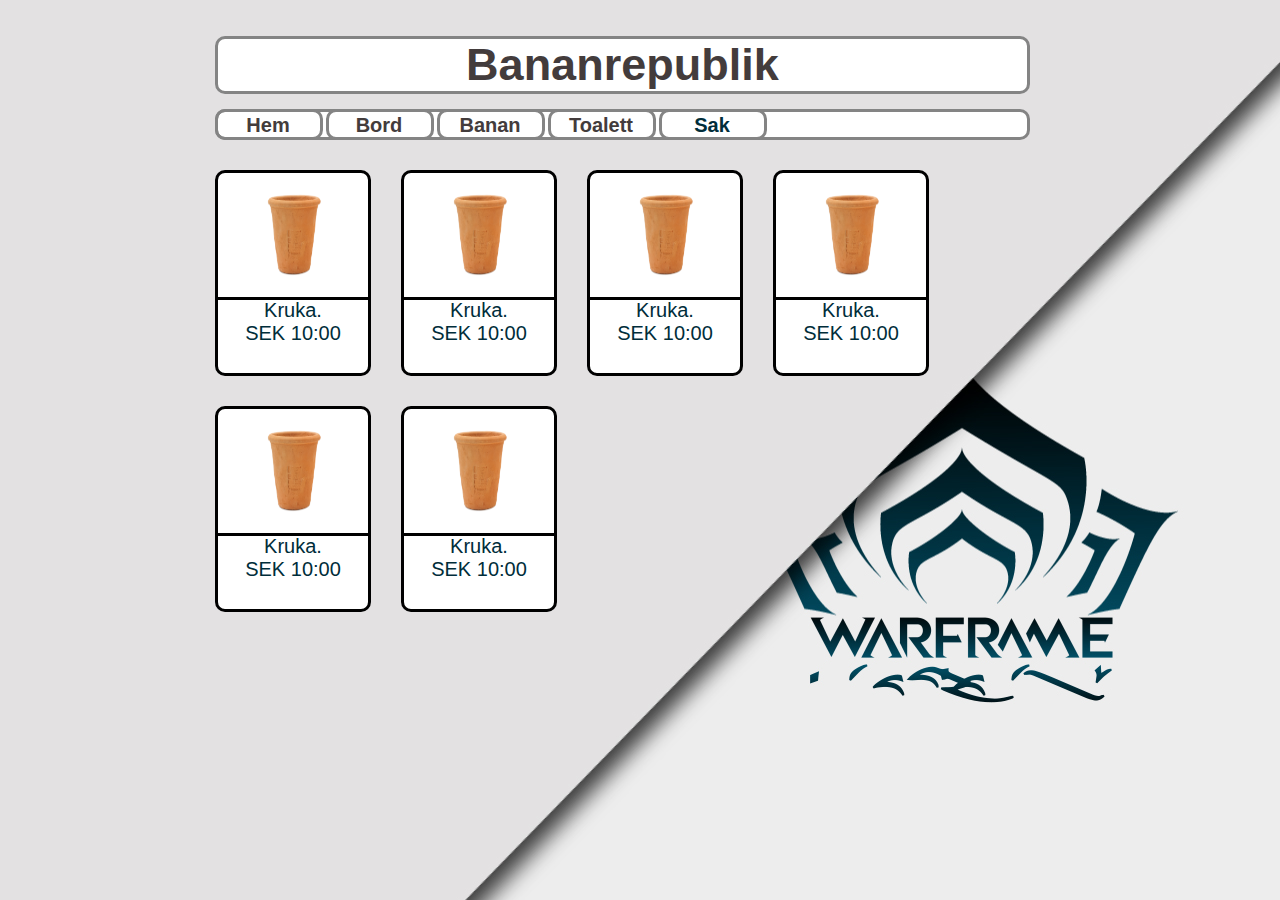
==== blogg.html @ 9d19dd3f "sdfnsofmns" ====
<!DOCTYPE html>
<html>
<head>
	<meta charset="UTF-8"/>
	<title>Krukmakarn</title>
	<link rel="stylesheet" type="text/css" href="stil.css">
	<link rel="shortcut icon" href="skull.png">
	<link rel="stylesheet" type="text/css" href="item.css">
</head>
<body>
	<div class="main">
		<div class="mainribbon">
			<h1>Bananrepublik</h1>
		</div>
	</div>	
		<nav>
			<a href="Index.html"> <div class="menuitem">
				<h3> Hem </h3>
			</div></a>
		
			<a href="index2.html"> <div class="menuitem">
				<h3> Bord </h3>
			</div></a>

			<a href="index3.html"> <div class="menuitem">
				<h3> Banan </h3>
			</div></a>

			<a href="index4.html"> <div class="menuitem">
				<h3> Toalett </h3>
			</div></a>

			<a href="#"> <div class="menuitem">
				<h3 class="current"> Sak </h3>
			</div></a>
		</nav>	
	<div class="mainitem">
		<img class="itemicon" src="pot.png">

		<div class="itemtext">
			<p class="para">
				Kruka.
				<br>
				<a class="itemlink" href="sale.html"> SEK 10:00 </a>	
			</p>
		</div>
	</div>

	<div class="mainitem">
		<img class="itemicon" src="pot.png">
		
		<div class="itemtext">
			<p class="para">
				Kruka.
				<br>
				<a class="itemlink" href="sale.html"> SEK 10:00 </a>	
			</p>
		</div>
	</div>

	<div class="mainitem">
		<img class="itemicon" src="pot.png">
		
		<div class="itemtext">
			<p class="para">
				Kruka.
				<br>
				<a class="itemlink" href="sale.html"> SEK 10:00 </a>	
			</p>
		</div>
	</div>

	<div class="mainitem">
		<img class="itemicon" src="pot.png">
		
		<div class="itemtext">
			<p class="para">
				Kruka.
				<br>
				<a class="itemlink" href="sale.html"> SEK 10:00 </a>	
			</p>
		</div>
	</div>


	<div class="mainitem">
		<img class="itemicon" src="pot.png">
		
		<div class="itemtext">
			<p class="para">
				Kruka.
				<br>
				<a class="itemlink" href="sale.html"> SEK 10:00 </a>
			</p>
		</div>
	</div>

	<div class="mainitem">
		<img class="itemicon" src="pot.png">
		
		<div class="itemtext">
			<p class="para">
				Kruka.
				<br>
				<a class="itemlink" href="sale.html"> SEK 10:00 </a>	
			</p>
		</div>
	</div>
</body>
</html>
---- stil.css ----
html{
	background-image: url(warframe-minimalist.jpg); /*föredrar en riktig bakgrund istället*/
	background-position: relative;
	background-repeat: vertical;
	background-position: auto;
}
body{		/*avsmalnad body låter en se bakgrunden*/
	padding-left: 15%;	
	padding-right: 15%;
	padding-top: 1%;
	padding-bottom: 3%;
	width: 66%;
}
ul{
	font-size: 20px;
	font-family: verdana;
	background-color: white;
	border-radius: 10px;
	border-style: solid;
	border-color: #848484;
	font-style: normal;
	font-family: "open Sans Condensed", sans-serif;
	color: #002D3A;
	width: 100px;
}
h1{
	font-size: 45px;
	margin:0px 0px 0px 0px;
	font-family: 'Open Sans Condensed', sans-serif;
	color: #433C3C;
}
.container{
	background-color: white;
	border-style: solid;
	border-color: #848484;
	border-radius: 10px;
	margin: 15px;
	font-style: italic;
	font-family: "open sans Condensed";
	font-size: 20px;
	padding: 10px;
}
.container h3{
	font-family: "open sans Condensed", sans-serif;
	font-size: 25px;
	color: #002D3A;
	font-style: normal;
	text-decoration: underline;
	border-radius: 10px;
	border-style: solid;
	border-color: #848484;
	background-color: white;
	margin: 0px 0px 0px 0px;
	padding: 6px;
	width: 100px;
	text-align: center;
}
h2{
	font-family: "open sans Condensed", sans-serif;
	font-size: 20px;
	color: #002D3A;
	font-style: bold;
	text-decoration: underline;
	border-radius: 10px;
	border-style: solid;
	border-color: #848484;
	background-color: white;
	margin: auto;
	padding: 6px;
	width: 600px;
	text-align: center;	
}
nav{
	height:25px;
	border-color: #848484;
	border-radius: 10px;
	border-style: solid;
	margin: 15px;
	background-color: white;

}
nav  .menuitem{		/*försökt få knapparna att åka isär mer*/
	margin: -3px 6px 0px -3px;
	float: left;
	position: relative;
	height: 25px;
	text-align: center; 
	width:100px;
	border-style: solid;
	border-radius: 10px;
	border-color: #848484;
	padding-right: 2px;
	color: #433C3C;
}
.menuitem:visited{
	background-color: #47515b;
}
.current:hover{
	color: white;
}
.menuitem h3{
	margin: 0px 0px 0px 0px;
	padding-right:5px;
	padding-left:5px; 
	padding-top: 2px;
	font-family: "lucida grande", sans-serif; /*Linjärer känns bättre*/
	font-size: 20px;
}
.current{
	color: #002D3A;
	text-decoration: ;	/*osäker på vilken/vilka sorts decoration som finns*/

}
.menuitem:hover{
	color: white; /*tagit den orangea färgen från bakgrunden och letat upp rgb*/
	border-style: solid;
	height: 30px;
	background-color: lightgray;
	border-color: black;
	text-align: center;
	width: 110px;
}
.main{
	background-color: white;
	border-style: solid;
	border-radius: 10px;
	border-color: #848484;
	margin: 15px;
	z-index: 100;
	text-align: center;
}
.link1{ /*Ska göra om länkarna på något sätt*/
	border-radius: 10px;
	border-style: solid;
	border-color: #848484;
	background-color: #lightgray;
	font-family: "open sans Condensed", sans-serif;
	margin: 0px 0px 0px 0px;
	padding: 6px;
	color: #002D3A;
	text-decoration: none;
	height: 15px;
	width: 30px;
}
.link1:hover{ /*förändring vid hover*/
	border-radius: 10px;
	border-style: solid;
	border-color: #002D3A;
	background-color: lightgray;
	font-family: "Open sans Condensed", sans-serif; 
	margin: 0px 0px 0px 0px;
	padding: 5px;
	color: black;
	height: 20px;
	width: 35px;
}
.image{
	position: relative;
	height: 550px;
	width: 550px;
	border-style: solid;
	border-radius: 10px;
	margin-left: auto;
	margin-right: auto;
	display: block;
	margin-bottom: 10px;
}
video{	/*Wooh, rörliga bilder som låter.*/
	width:34%;
	min-width: 300px;
	height:200px;
	margin:0px 33% 0px 33%;
	position: relative;
}
.container-sale{
	background-color: white;
	border-style: solid;
	border-color: #848484;
	border-radius: 10px;
	margin: 15px;
	font-style: italic;
	font-family: "open sans Condensed";
	font-size: 60px;
	padding: 10px;
	text-align: center;
}
---- item.css ----
.mainitem{
	color: #cc5700; 
	border-style: solid;
	border-radius: 10px;
	background-color: white;
	border-color: black;
	text-align: center;
	width: 150px;
	margin: 15px;
	float: left;
	height: 200px;
}
.mainitem:hover{
	border-style: solid;
	border-radius: 10px;
	border-color: black;
	background-color: white;

}
.itemcenter{
	margin: 4.5px;
	border-style: solid;
	border-radius: 10px;
	border-color: black;
	height: 50px;
	background-color: white;

}
.itemcenter:hover{
	color: #cc5700; 
	border-style: solid;
	border-radius: 10px;
	background-color: #47515b;
	border-color: #ffffff;
	text-align: center;
}
.itemicon{
	width: 100px;
	height: 120px;
}
.itemtext{
	font-family: "open sans condensed", sans-serif;
	color: #002D3A;
	border-top-style: solid;
	border-top-color: black;
	font-size: 20px; 
	padding: 0px 0px 0px 0px;
	background-color: ;
	height: 50px;
}
.para{
	margin-top:-1px;
}
.itemlink{
	background-color: #lightgray;
	font-family: "open sans Condensed", sans-serif;
	color: #002D3A;
	text-decoration: none;
}
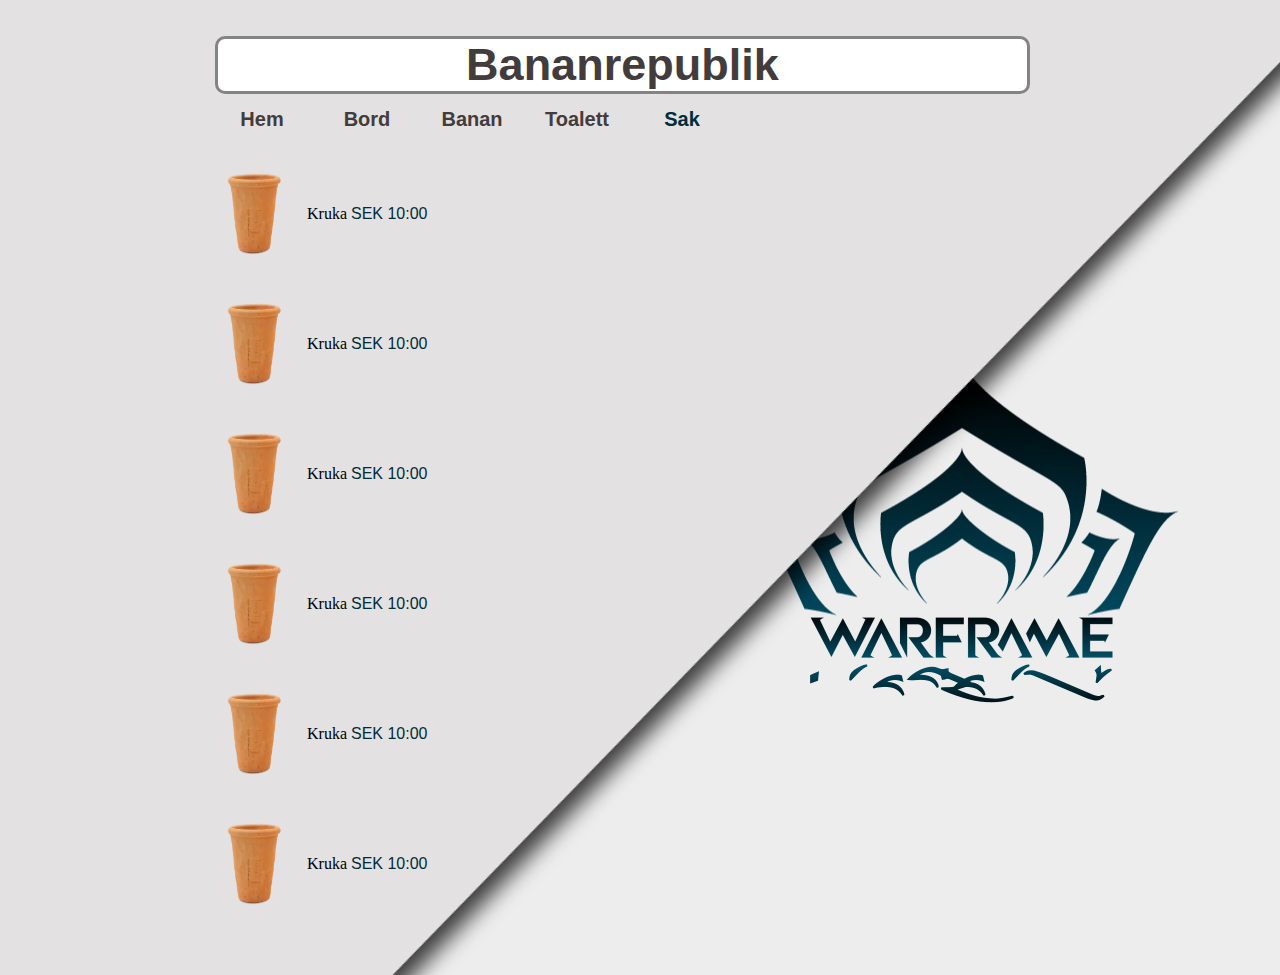
==== commit 6ad6e993: "sapigs" ====
--- a/blogg.html
+++ b/blogg.html
@@ -34,77 +34,52 @@
 				<h3 class="current"> Sak </h3>
 			</div></a>
 		</nav>	
-	<div class="mainitem">
-		<img class="itemicon" src="pot.png">
+<table>
+	<tr class="table">
+		<td><img class="itemicon" src="pot.png"></td>
+		<td class="Row"><p>Kruka</p></td>
+		<td class="Row"><a class="itemlink" href="sale.html"> SEK 10:00 </a></td>
+	</tr>
+</table>
 
-		<div class="itemtext">
-			<p class="para">
-				Kruka.
-				<br>
-				<a class="itemlink" href="sale.html"> SEK 10:00 </a>	
-			</p>
-		</div>
-	</div>
+<table>
+	<tr class="table">
+		<td><img class="itemicon" src="pot.png"></td>
+		<td class="Row"><p>Kruka</p></td>
+		<td class="Row"><a class="itemlink" href="sale.html"> SEK 10:00 </a></td>
+	</tr>
+</table>
+<table>
+	<tr class="table">
+		<td><img class="itemicon" src="pot.png"></td>
+		<td class="Row"><p>Kruka</p></td>
+		<td class="Row"><a class="itemlink" href="sale.html"> SEK 10:00 </a></td>
+	</tr>
+</table>
 
-	<div class="mainitem">
-		<img class="itemicon" src="pot.png">
-		
-		<div class="itemtext">
-			<p class="para">
-				Kruka.
-				<br>
-				<a class="itemlink" href="sale.html"> SEK 10:00 </a>	
-			</p>
-		</div>
-	</div>
-
-	<div class="mainitem">
-		<img class="itemicon" src="pot.png">
-		
-		<div class="itemtext">
-			<p class="para">
-				Kruka.
-				<br>
-				<a class="itemlink" href="sale.html"> SEK 10:00 </a>	
-			</p>
-		</div>
-	</div>
-
-	<div class="mainitem">
-		<img class="itemicon" src="pot.png">
-		
-		<div class="itemtext">
-			<p class="para">
-				Kruka.
-				<br>
-				<a class="itemlink" href="sale.html"> SEK 10:00 </a>	
-			</p>
-		</div>
-	</div>
-
-
-	<div class="mainitem">
-		<img class="itemicon" src="pot.png">
-		
-		<div class="itemtext">
-			<p class="para">
-				Kruka.
-				<br>
-				<a class="itemlink" href="sale.html"> SEK 10:00 </a>
-			</p>
-		</div>
-	</div>
-
-	<div class="mainitem">
-		<img class="itemicon" src="pot.png">
-		
-		<div class="itemtext">
-			<p class="para">
-				Kruka.
-				<br>
-				<a class="itemlink" href="sale.html"> SEK 10:00 </a>	
-			</p>
-		</div>
-	</div>
+<table>
+	<tr class="table">
+		<td><img class="itemicon" src="pot.png"></td>
+		<td class="Row"><p>Kruka</p></td>
+		<td class="Row"><a class="itemlink" href="sale.html"> SEK 10:00 </a></td>
+	</tr>
+</table>
+<table>
+	<tr class="table">
+		<td><img class="itemicon" src="pot.png"></td>
+		<td class="Row"><p>Kruka</p></td>
+		<td class="Row"><a class="itemlink" href="sale.html"> SEK 10:00 </a></td>
+	</tr>
+</table>	
+<table>
+	<tr class="table">
+		<td><img class="itemicon" src="pot.png"></td>
+		<td class="Row"><p>Kruka</p></td>
+		<td class="Row"><a class="itemlink" href="sale.html"> SEK 10:00 </a></td>
+	</tr>
+</table>
 </body>
+<footer>
+	
+</footer>
 </html>--- a/stil.css
+++ b/stil.css
@@ -72,11 +72,8 @@
 }
 nav{
 	height:25px;
-	border-color: #848484;
-	border-radius: 10px;
-	border-style: solid;
 	margin: 15px;
-	background-color: white;
+	background-color: ;
 
 }
 nav  .menuitem{		/*försökt få knapparna att åka isär mer*/
@@ -86,9 +83,6 @@
 	height: 25px;
 	text-align: center; 
 	width:100px;
-	border-style: solid;
-	border-radius: 10px;
-	border-color: #848484;
 	padding-right: 2px;
 	color: #433C3C;
 }
@@ -108,15 +102,10 @@
 }
 .current{
 	color: #002D3A;
-	text-decoration: ;	/*osäker på vilken/vilka sorts decoration som finns*/
-
 }
 .menuitem:hover{
 	color: white; /*tagit den orangea färgen från bakgrunden och letat upp rgb*/
-	border-style: solid;
-	height: 30px;
 	background-color: lightgray;
-	border-color: black;
 	text-align: center;
 	width: 110px;
 }
@@ -183,4 +172,8 @@
 	font-size: 60px;
 	padding: 10px;
 	text-align: center;
+}
+.row{
+	background-color: white;
+	
 }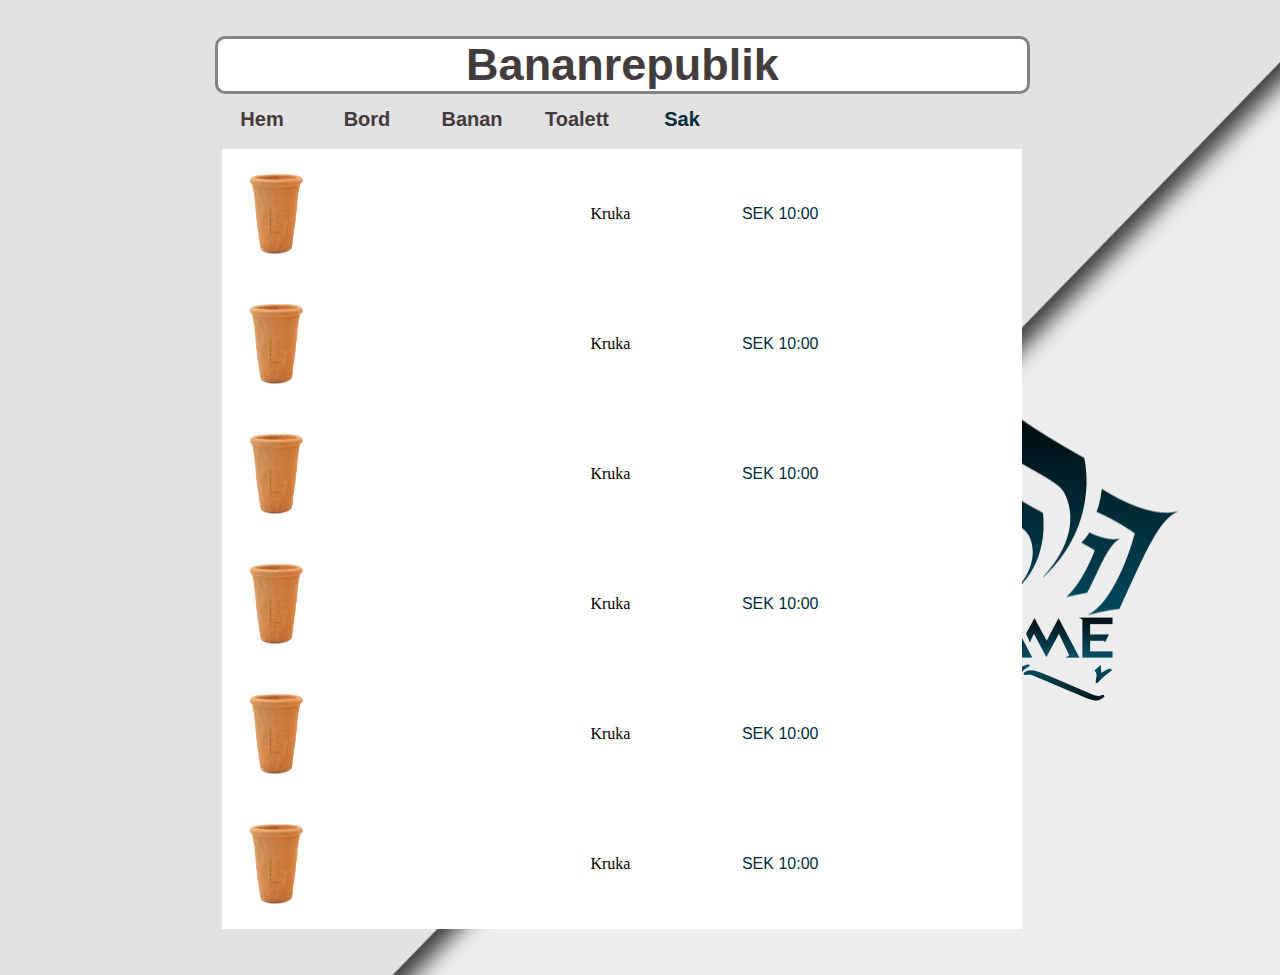
==== commit 55508369: "aspoifhsaf" ====
--- a/blogg.html
+++ b/blogg.html
@@ -45,37 +45,37 @@
 <table>
 	<tr class="table">
 		<td><img class="itemicon" src="pot.png"></td>
-		<td class="Row"><p>Kruka</p></td>
-		<td class="Row"><a class="itemlink" href="sale.html"> SEK 10:00 </a></td>
+		<td class="Row1"><p>Kruka</p></td>
+		<td class="Row2"><a class="itemlink" href="sale.html"> SEK 10:00 </a></td>
 	</tr>
 </table>
 <table>
 	<tr class="table">
 		<td><img class="itemicon" src="pot.png"></td>
-		<td class="Row"><p>Kruka</p></td>
-		<td class="Row"><a class="itemlink" href="sale.html"> SEK 10:00 </a></td>
+		<td class="Row1"><p>Kruka</p></td>
+		<td class="Row2"><a class="itemlink" href="sale.html"> SEK 10:00 </a></td>
 	</tr>
 </table>
 
 <table>
 	<tr class="table">
 		<td><img class="itemicon" src="pot.png"></td>
-		<td class="Row"><p>Kruka</p></td>
-		<td class="Row"><a class="itemlink" href="sale.html"> SEK 10:00 </a></td>
+		<td class="Row1"><p>Kruka</p></td>
+		<td class="Row2"><a class="itemlink" href="sale.html"> SEK 10:00 </a></td>
 	</tr>
 </table>
 <table>
 	<tr class="table">
 		<td><img class="itemicon" src="pot.png"></td>
-		<td class="Row"><p>Kruka</p></td>
-		<td class="Row"><a class="itemlink" href="sale.html"> SEK 10:00 </a></td>
+		<td class="Row1"><p>Kruka</p></td>
+		<td class="Row2"><a class="itemlink" href="sale.html"> SEK 10:00 </a></td>
 	</tr>
 </table>	
 <table>
 	<tr class="table">
 		<td><img class="itemicon" src="pot.png"></td>
-		<td class="Row"><p>Kruka</p></td>
-		<td class="Row"><a class="itemlink" href="sale.html"> SEK 10:00 </a></td>
+		<td class="Row1"><p>Kruka</p></td>
+		<td class="Row2"><a class="itemlink" href="sale.html"> SEK 10:00 </a></td>
 	</tr>
 </table>
 </body>
--- a/stil.css
+++ b/stil.css
@@ -173,7 +173,8 @@
 	padding: 10px;
 	text-align: center;
 }
-.row{
+table{
 	background-color: white;
-	
-}+	width: 800px;
+	margin: auto;
+}
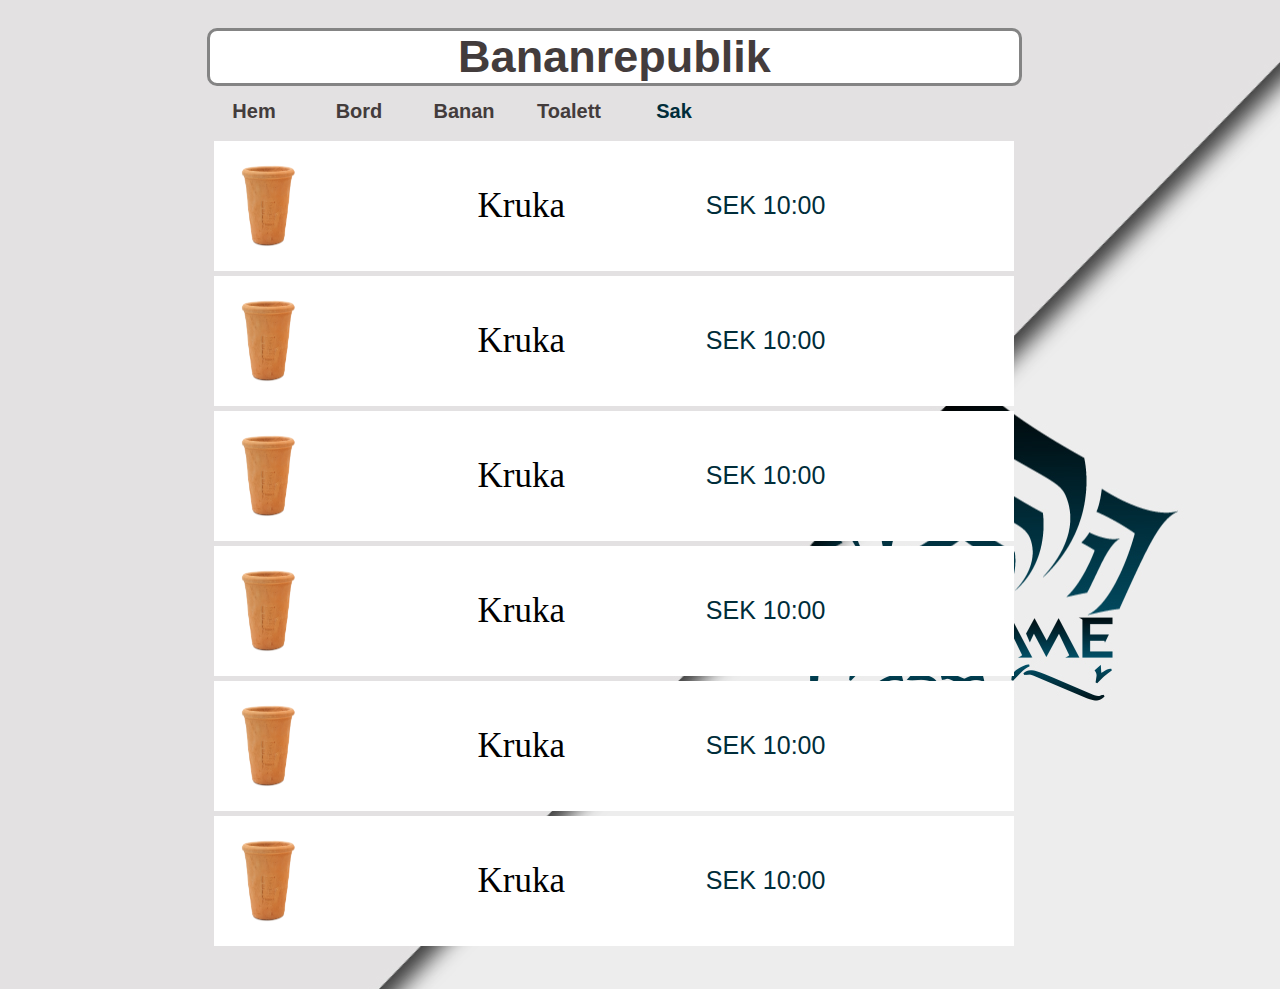
==== commit cb0eaceb: "aofnpoiafapsoi" ====
--- a/blogg.html
+++ b/blogg.html
@@ -6,6 +6,18 @@
 	<link rel="stylesheet" type="text/css" href="stil.css">
 	<link rel="shortcut icon" href="skull.png">
 	<link rel="stylesheet" type="text/css" href="item.css">
+
+	<script type="text/javascript" language="javascript">
+		function tack () {
+			document.getElementById('container-sale').style.display ="block";
+		}
+
+		function bort () {
+			document.getElementById('container-sale').style.display ="none";
+		}
+
+
+	</script>
 </head>
 <body>
 	<div class="main">
@@ -34,11 +46,17 @@
 				<h3 class="current"> Sak </h3>
 			</div></a>
 		</nav>	
+
+<div id="container-sale" onmousedown="bort()">
+	<p> Tack för ditt köp </p>
+</div>
+
+
 <table>
 	<tr class="table">
 		<td><img class="itemicon" src="pot.png"></td>
 		<td class="Row"><p>Kruka</p></td>
-		<td class="Row"><a class="itemlink" href="sale.html"> SEK 10:00 </a></td>
+		<td class="RowPointer"><a class="itemlink" onmousedown="tack()"> SEK 10:00 </a></td>
 	</tr>
 </table>
 
@@ -46,14 +64,14 @@
 	<tr class="table">
 		<td><img class="itemicon" src="pot.png"></td>
 		<td class="Row1"><p>Kruka</p></td>
-		<td class="Row2"><a class="itemlink" href="sale.html"> SEK 10:00 </a></td>
+		<td class="RowPointer"><a class="itemlink" onmousedown="tack()"> SEK 10:00 </a></td>
 	</tr>
 </table>
 <table>
 	<tr class="table">
 		<td><img class="itemicon" src="pot.png"></td>
 		<td class="Row1"><p>Kruka</p></td>
-		<td class="Row2"><a class="itemlink" href="sale.html"> SEK 10:00 </a></td>
+		<td class="RowPointer"><a class="itemlink" onmousedown="tack()"> SEK 10:00 </a></td>
 	</tr>
 </table>
 
@@ -61,21 +79,21 @@
 	<tr class="table">
 		<td><img class="itemicon" src="pot.png"></td>
 		<td class="Row1"><p>Kruka</p></td>
-		<td class="Row2"><a class="itemlink" href="sale.html"> SEK 10:00 </a></td>
+		<td class="RowPointer"><a class="itemlink" onmousedown="tack()"> SEK 10:00 </a></td>
 	</tr>
 </table>
 <table>
 	<tr class="table">
 		<td><img class="itemicon" src="pot.png"></td>
 		<td class="Row1"><p>Kruka</p></td>
-		<td class="Row2"><a class="itemlink" href="sale.html"> SEK 10:00 </a></td>
+		<td class="RowPointer"><a class="itemlink" onmousedown="tack()"> SEK 10:00 </a></td>
 	</tr>
 </table>	
 <table>
 	<tr class="table">
 		<td><img class="itemicon" src="pot.png"></td>
 		<td class="Row1"><p>Kruka</p></td>
-		<td class="Row2"><a class="itemlink" href="sale.html"> SEK 10:00 </a></td>
+		<td class="RowPointer"><a class="itemlink" onmousedown="tack()"> SEK 10:00 </a></td>
 	</tr>
 </table>
 </body>
--- a/stil.css
+++ b/stil.css
@@ -10,6 +10,7 @@
 	padding-top: 1%;
 	padding-bottom: 3%;
 	width: 66%;
+	margin: 0px;
 }
 ul{
 	font-size: 20px;
@@ -161,20 +162,40 @@
 	margin:0px 33% 0px 33%;
 	position: relative;
 }
-.container-sale{
-	background-color: white;
-	border-style: solid;
-	border-color: #848484;
-	border-radius: 10px;
-	margin: 15px;
+#container-sale{
+	height: 100%;
+	width: 100%;
+	padding-top:20%;
+	text-align: center;
+	display:none;
+	position: fixed;
+	margin: -12% -15% 0px -15%;
+}
+#container-sale p{
 	font-style: italic;
 	font-family: "open sans Condensed";
-	font-size: 60px;
+	font-size: 60px;	
+	width: 400px;
+	height: 90px;
+	color: white;
 	padding: 10px;
-	text-align: center;
+
+	background-color: rgba(0,0,0,0.5);
+	margin: 0px auto;
+}
+.RowPointer{
+	cursor: pointer;
 }
 table{
 	background-color: white;
 	width: 800px;
 	margin: auto;
-}
+	margin-bottom: 5px;
+}
+table p{
+	font-size: 35px;
+	font-family: "open Sans Condensed"	
+}
+table:hover{
+	background-color: #EBEBEB;
+}
--- a/item.css
+++ b/item.css
@@ -56,4 +56,5 @@
 	font-family: "open sans Condensed", sans-serif;
 	color: #002D3A;
 	text-decoration: none;
+	font-size: 25px;
 }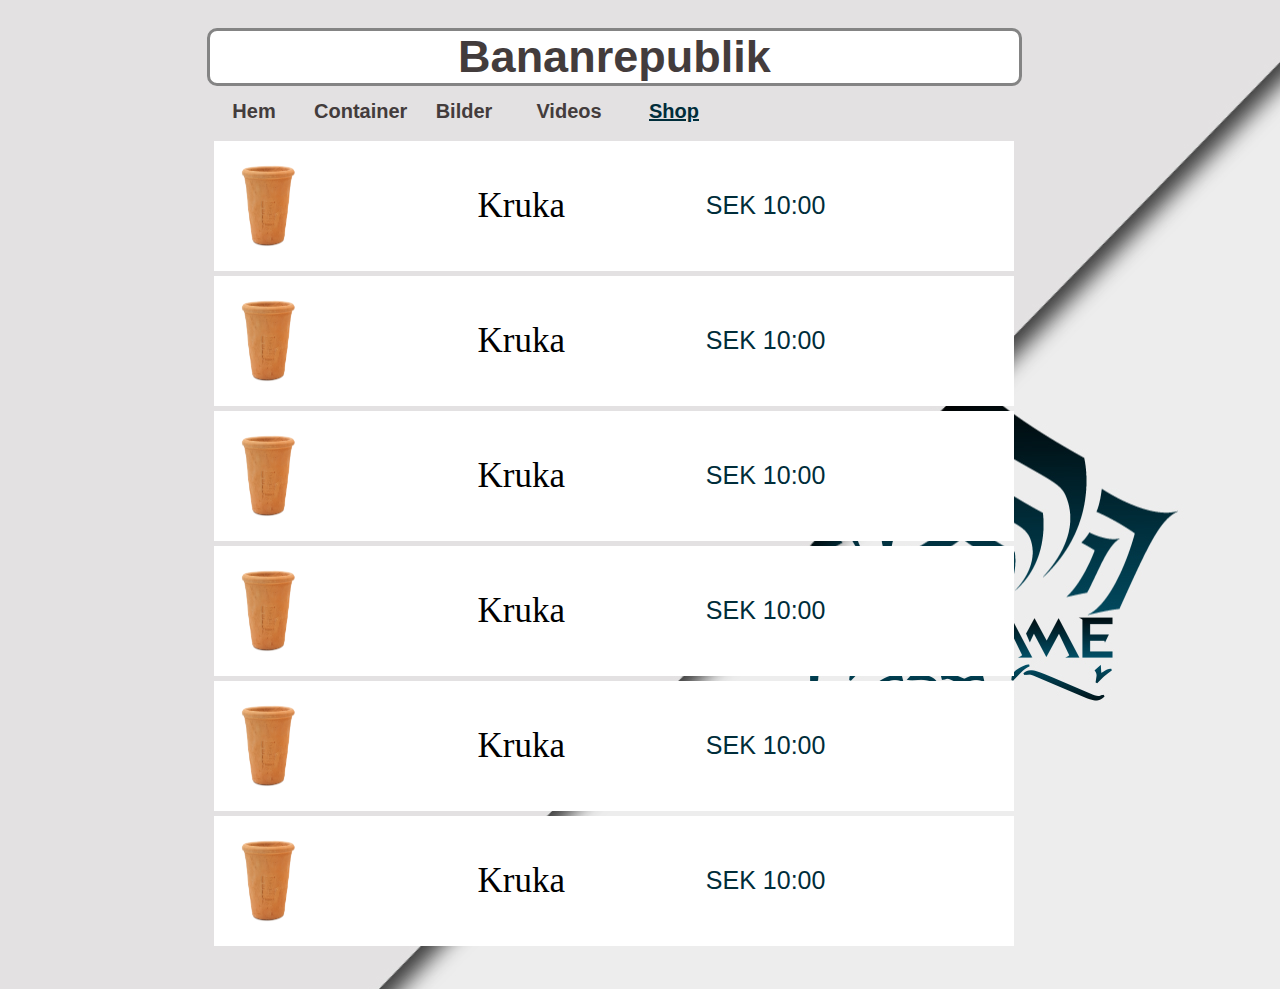
==== commit 5566e7dd: "apifoainfm" ====
--- a/blogg.html
+++ b/blogg.html
@@ -10,11 +10,21 @@
 	<script type="text/javascript" language="javascript">
 		function tack () {
 			document.getElementById('container-sale').style.display ="block";
+			pix = 250;
+			time = setInterval(function(){
+				pix -=4;
+							document.getElementById('container-sale').style.marginTop = pix + "px";
+					if(pix <= -200){
+						clearInterval(time);
+					}
+
+			},0.5);
 		}
 
 		function bort () {
 			document.getElementById('container-sale').style.display ="none";
 		}
+
 
 
 	</script>
@@ -31,19 +41,19 @@
 			</div></a>
 		
 			<a href="index2.html"> <div class="menuitem">
-				<h3> Bord </h3>
+				<h3> Container </h3>
 			</div></a>
 
 			<a href="index3.html"> <div class="menuitem">
-				<h3> Banan </h3>
+				<h3> Bilder </h3>
 			</div></a>
 
 			<a href="index4.html"> <div class="menuitem">
-				<h3> Toalett </h3>
+				<h3> Videos </h3>
 			</div></a>
 
 			<a href="#"> <div class="menuitem">
-				<h3 class="current"> Sak </h3>
+				<h3 class="current"> Shop </h3>
 			</div></a>
 		</nav>	
 
--- a/stil.css
+++ b/stil.css
@@ -103,6 +103,7 @@
 }
 .current{
 	color: #002D3A;
+	text-decoration: underline;
 }
 .menuitem:hover{
 	color: white; /*tagit den orangea färgen från bakgrunden och letat upp rgb*/
@@ -169,7 +170,7 @@
 	text-align: center;
 	display:none;
 	position: fixed;
-	margin: -12% -15% 0px -15%;
+	margin: 250px -15% 0px -15%;
 }
 #container-sale p{
 	font-style: italic;
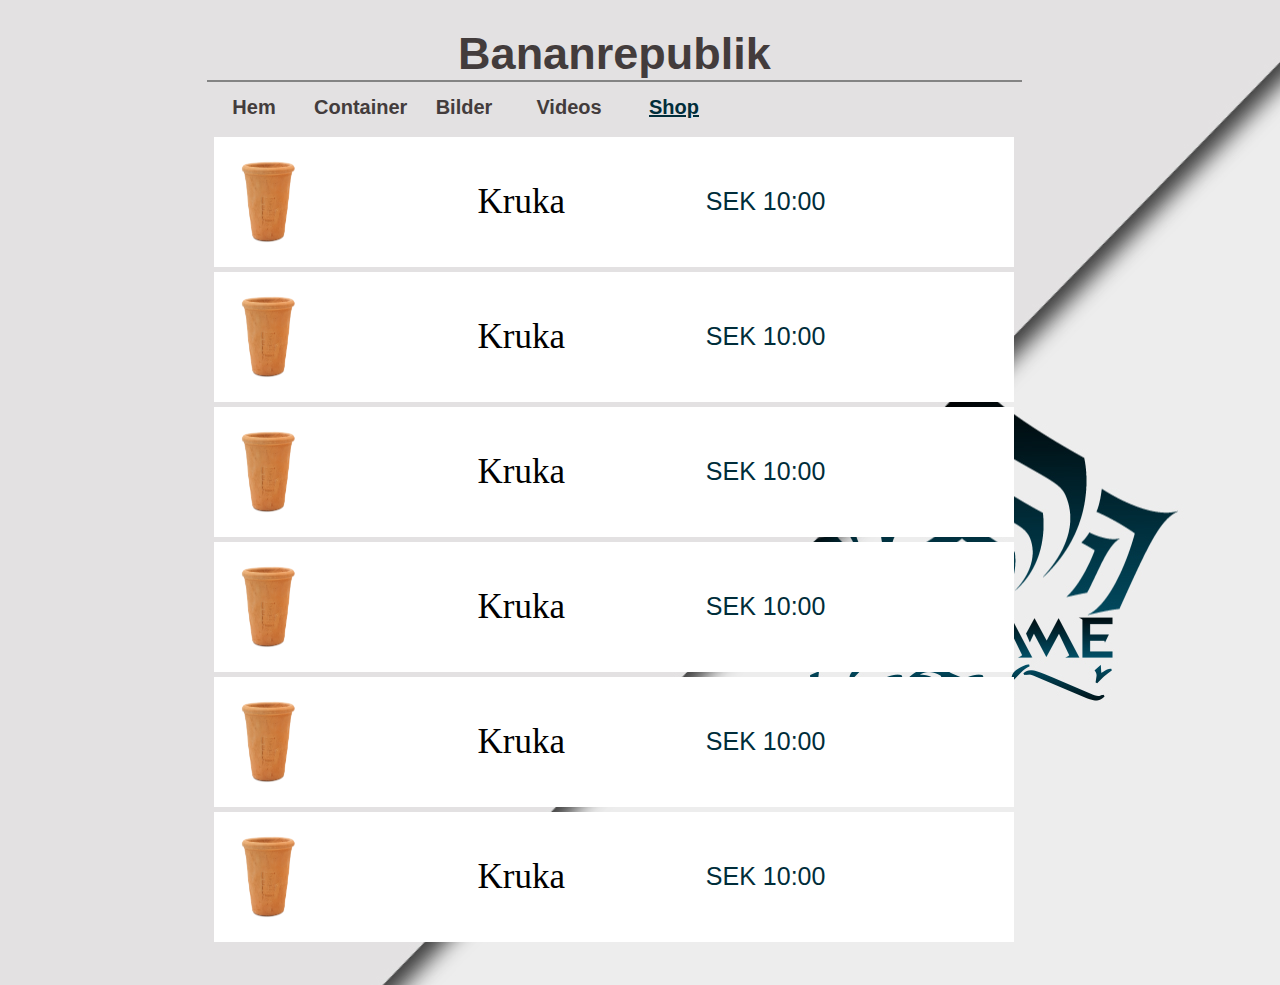
==== commit 894d0729: "apfijapofk" ====
--- a/blogg.html
+++ b/blogg.html
@@ -12,13 +12,13 @@
 			document.getElementById('container-sale').style.display ="block";
 			pix = 250;
 			time = setInterval(function(){
-				pix -=4;
-							document.getElementById('container-sale').style.marginTop = pix + "px";
-					if(pix <= -200){
+				pix -=7;
+					document.getElementById('container-sale').style.marginTop = pix + "px";
+					if(pix <= -130){
 						clearInterval(time);
 					}
 
-			},0.5);
+			},1);
 		}
 
 		function bort () {
--- a/stil.css
+++ b/stil.css
@@ -112,13 +112,9 @@
 	width: 110px;
 }
 .main{
-	background-color: white;
-	border-style: solid;
-	border-radius: 10px;
-	border-color: #848484;
 	margin: 15px;
-	z-index: 100;
 	text-align: center;
+	border-bottom: solid #848484 2.5px;
 }
 .link1{ /*Ska göra om länkarna på något sätt*/
 	border-radius: 10px;
